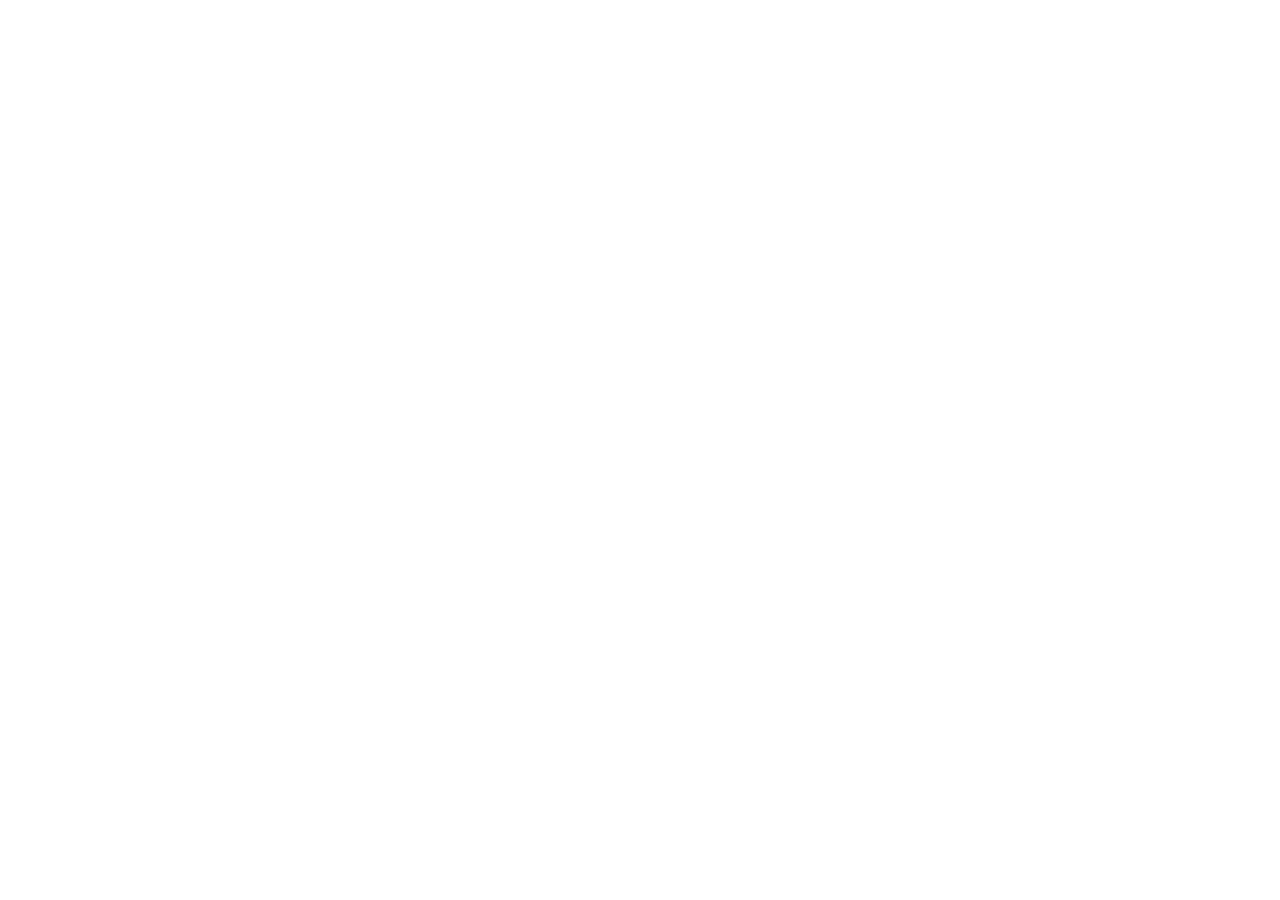
==== simulation/index.html @ be73d967 "https://virtual-labs.github.io/exp-x-ray-fluoresce-microscopy-iitk click on the link to test your co" ====
<!DOCTYPE html>
<html>
<head>
	<!-- Add CSS at the head of HTML file -->
    <link rel="stylesheet" href="./css/main.css">
</head>
<body>
		<!-- Your code goes here-->

	<!-- Add JS at the bottom of HTML file --> 
        <script src="./js/main.js"></script>
<script src="../assets/js/iframeResize.js"></script></body>
</html>
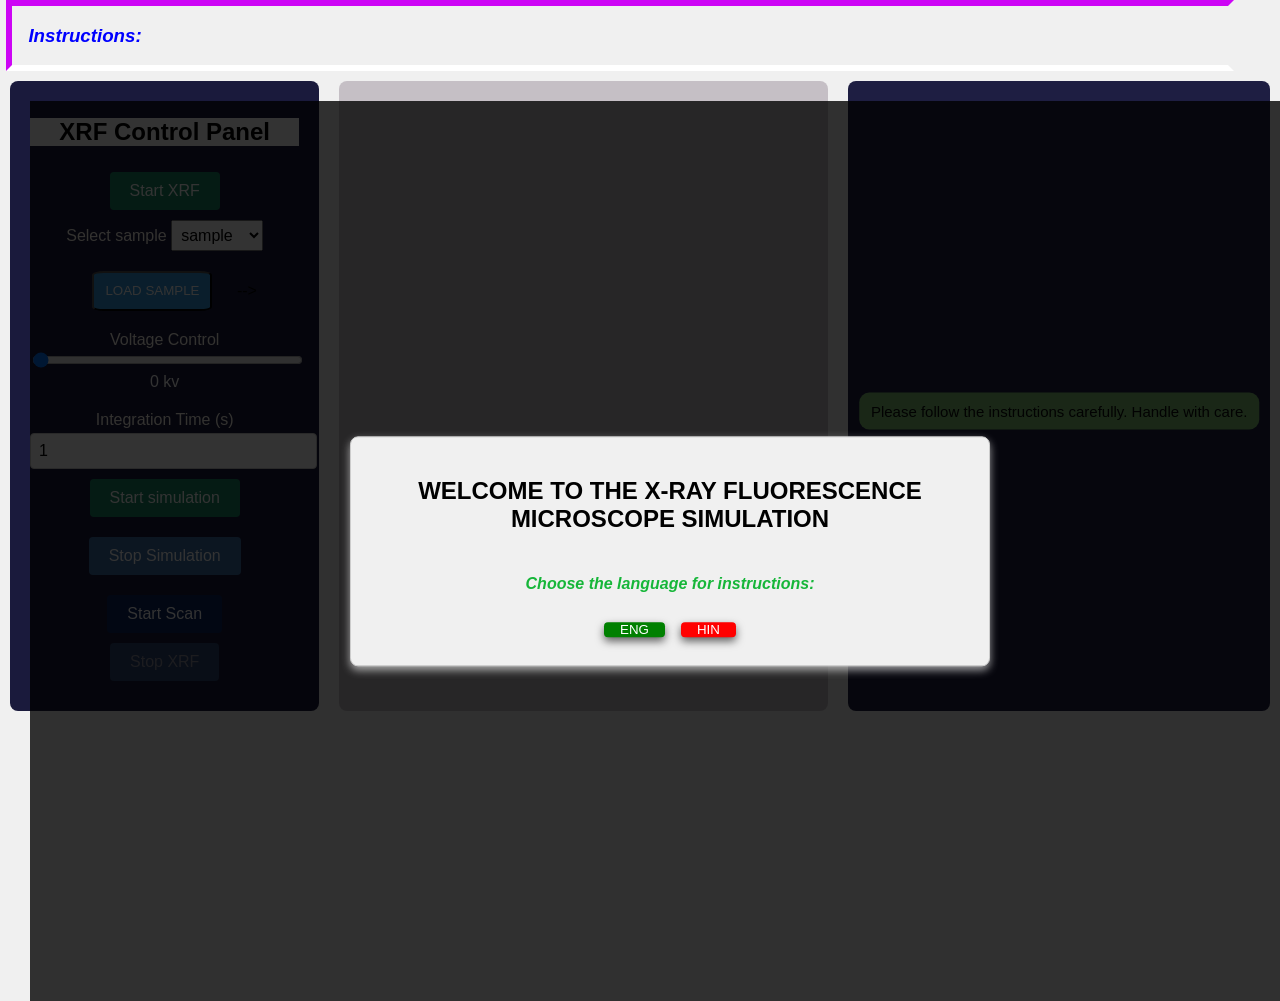
==== commit e2979678: "https://virtual-labs.github.io/exp-x-ray-fluoresce-microscopy-iitk click on the link to test your co" ====
--- a/simulation/index.html
+++ b/simulation/index.html
@@ -1,13 +1,227 @@
-<!DOCTYPE html>
-<html>
-<head>
-	<!-- Add CSS at the head of HTML file -->
-    <link rel="stylesheet" href="./css/main.css">
-</head>
-<body>
-		<!-- Your code goes here-->
-
-	<!-- Add JS at the bottom of HTML file --> 
-        <script src="./js/main.js"></script>
-<script src="../assets/js/iframeResize.js"></script></body>
-</html>
+<!DOCTYPE html>
+<html lang="en">
+<head>
+    <meta charset="UTF-8">
+    <meta name="viewport" content="width=device-width, initial-scale=1.0">
+    <link rel="stylesheet" href="css/main.css">
+    <link rel="stylesheet" href="css/results.css">
+
+    <title>XRF!</title>
+</head>
+<body>
+    <!-- <div class="mg card fluid-container mb-2"> -->
+        <div class="navbar">
+        <!-- <div class="header-bar p-2"> -->
+          <h3 class="Instruction" style="color: blue; font-style: italic; display: inline-block; margin-left: 1rem; ">Instructions:</h3>
+          <div id="typer" style="display: inline-block; margin-left: 1rem; font-size: larger; font-weight: bold;" disabled></div>
+        </div>
+    </div>
+    
+
+    <div class="container">
+        <div class="box control-box" id="box1">
+            <div id="dialogue-box-parent" style="width: 100vw; height: 100vh; z-index: 999; position: absolute; background-color: rgba(0, 0, 0, 0.8); display: block;" disabled>
+                <div class="dialogue-box">
+                    <h2>WELCOME TO THE X-RAY FLUORESCENCE MICROSCOPE SIMULATION</h2>
+                    <h4 style="color: #16b639; font-style: italic">Choose the language for instructions:</h4>
+                    <div style="display: flex;">
+                        <button onclick="englishVoice(this)" style="background-color: green;">ENG</button>
+                        <button onclick="hindiVoice(this)" style="background-color: red;">HIN</button>
+                    </div>
+                </div>
+            </div>
+
+            <h1 class="panel-title">XRF Control Panel</h1>
+            <button id="start-button" class="action-button start">Start XRF</button>
+            <!-- <p id="status" class="status-text">Status: Idle</p> -->
+
+            <div class="sample-container">
+                <label for="sample" style="color: floralwhite; margin-bottom: 10px;">Select sample</label>
+                <select id="sample"> 
+                   <option value="sample">sample</option>
+                   <option value="Metal">Metal</option>
+                   <option value="Alloy">Alloy</option>
+                   <option value="Ceramic">Ceramic</option>
+                </select>
+     
+            </div>
+
+    <button id="sampleload" class="action-button-sampleload" style="background-color: #3498db; color: #fff; width: 120px; height: 40px; margin: 20px; border-radius: 10%;">LOAD SAMPLE</button> -->
+    <!-- ... (your existing HTML code) ... -->
+
+
+
+<div class="voltage-slider-container"> 
+
+   
+
+
+    <label for="voltage-slider" style="color: floralwhite; margin-bottom: 5px;">Voltage Control</label>
+    <input type="range" id="voltage-slider" min="0" max="50" value="0" class="colorful-slider" style="background-color: floralwhite;">
+    <span id="voltage-value" class="slider-value">0 kv</span>
+</div>
+            
+            <div class="configuration"style="margin-top: 20px;"> 
+               
+                
+               
+                <label for="integration-time" style="color:floralwhite">Integration Time (s)</label>
+<input type="number" id="integration-time" min="1" max="5" step="1" value="1">
+
+
+                
+                
+            </div>
+             <div class="simulation">  
+                
+                <button id="simulate-start" class="action-button simulate-start">Start simulation</button>
+                <button id="simulate-stop" class="action-button simulate-stop">Stop Simulation</button>
+
+                <button id="start-scan-button" class="action-button start-scan" style="background-color: rgba(3, 39, 112, 0.702); color: white; display: block; margin: 10px auto;">Start Scan</button>
+                <button id="stop-button" class="action-button stop" style="display: block; margin: 10px auto; opacity: 0.5; cursor: not-allowed;" disabled>Stop XRF</button>
+             </div> 
+            
+
+
+
+                
+             
+            
+        </div>  
+        
+        <div class="box" id="box2">
+             
+        
+                <video controls width="100%" height="100%">
+                    <source src="./VID_20240102122732.mp4" type="video/mp4">
+                    Your browser does not support the video tag.
+                </video>
+        </div>
+        
+ <div class="box" id="box3">
+            <div id="xrf-image-container" style="display: none; position: relative;">
+                <!-- <img src="xrf graph.png"> -->
+                <img id="xrf-image" src="images/Graph.png" alt="XRF Diagram" style="width: 100%; display: block;">
+                <div id="peak-markers" style="position: absolute; top: 0; left: 0; width: 100%; height: 100%; pointer-events: none;"></div>
+            </div>
+            <div style="margin-top: 60px; text-align: center; position: relative; z-index: 10;"> 
+                <button id="view-results-button" class="action-button" style="display: none;  margin-top: 25px; background-color: #27ae60; color: white; padding: 10px 20px; border-radius: 5px; font-weight: bold; cursor: pointer;" onclick="document.getElementById('results-page-wrapper').style.display='block'">View Conclusion & Results</button>
+            </div>
+        </div>
+        
+    <div id="results-page-wrapper">
+        <div class="results-container">
+            <button class="back-button" onclick="document.getElementById('results-page-wrapper').style.display='none'">&larr; Back to Simulator</button>
+
+            <h2>Simulation is fine, but what to do after the process has stopped? How is the chemical composition determined from this outcome?</h2>
+            
+            <p><strong>Instrumentation parameters</strong></p>
+            <ul>
+                <li>X-axis: 2-theta (degree): The diffraction angle of the analyzing crystal</li>
+                <li>Y-axis: Intensity (kcps): kilo-counts per second</li>
+                <li>Crystal used: LiF1 (Lithium Fluoride): standard crystal for medium-to-heavy elements</li>
+            </ul>
+            
+            <p>In XRF, each element's fluorescent X-rays are diffracted at a specific 2-theta angle by the analyzing crystal (Bragg's Law), separating them physically before detection.</p>
+            
+            <p><strong>Step 1:</strong> Apply Bragg's Law to Understand Peak Positions</p>
+            <p class="formula">n&lambda; = 2&theta;</p>
+            
+            <table>
+                <tr>
+                    <th>Parameter</th>
+                    <th>Value for LiF1</th>
+                </tr>
+                <tr>
+                    <td>Crystal</td>
+                    <td>LiF1</td>
+                </tr>
+                <tr>
+                    <td>D-spacing (2d for 200)</td>
+                    <td>4.028 &Aring;</td>
+                </tr>
+                <tr>
+                    <td>Detectable range (2-theta)</td>
+                    <td>~15&deg; to 90&deg;</td>
+                </tr>
+            </table>
+            
+            <p>Each peak position (2-theta) corresponds to a unique wavelength corresponding to unique element</p>
+            
+            <p><strong>Step 2:</strong> From the spectrum, label all unique peaks</p>
+            <p>In given example the following peaks are clearly labeled:</p>
+            
+            <table>
+                <tr>
+                    <th>2-Theta</th>
+                    <th>Peak Label</th>
+                    <th>Element</th>
+                </tr>
+                <tr><td>~15&ndash;16&deg;</td><td>Rh-KA-Compton, Rh-KB-Compton</td><td>Rhodium</td></tr>
+                <tr><td>~22&deg;</td><td>Zr-KA, Sr-KB1</td><td>Zirconium, Strontium</td></tr>
+                <tr><td>~25&deg;</td><td>Sr-KA</td><td>Strontium</td></tr>
+                <tr><td>~51&deg;</td><td>Fe-KB1</td><td>Iron</td></tr>
+                <tr><td>~57&deg;</td><td>Fe-KA</td><td>Iron</td></tr>
+                <tr><td>~58&deg;</td><td>Mn-KB1</td><td>Manganese</td></tr>
+                <tr><td>~62&ndash;63&deg;</td><td>Mn-KA, Cr-KB1</td><td>Manganese, Chromium</td></tr>
+                <tr><td>~69&deg;</td><td>Cr-KA</td><td>Chromium</td></tr>
+                <tr><td>~76&deg;</td><td>Ti-KB1</td><td>Titanium</td></tr>
+                <tr><td>~85&deg;</td><td>Ti-KA</td><td>Titanium</td></tr>
+            </table>
+            
+            <p><strong>Step 3:</strong> Remove the instrument artifact peaks (NOT from sample)</p>
+            <table>
+                <tr>
+                    <th>Peak</th>
+                    <th>Reason to Exclude</th>
+                </tr>
+                <tr>
+                    <td>Rh-KB1</td>
+                    <td>From the Rhodium X-ray tube anode</td>
+                </tr>
+                <tr>
+                    <td>Rh-KA-Compton / Rh-KB-Compton</td>
+                    <td>Compton scattering of Rh tube radiation off sample</td>
+                </tr>
+            </table>
+            
+            <p><strong>Step 4:</strong> The quantification of elements</p>
+            <p>The relative peak intensity of elements determined in step 3 provide the amount of respective elements present in the sample.</p>
+            <p>In given example the following intensity of peaks observed</p>
+            
+            <table class="center-table">
+                <tr>
+                    <th>Element</th>
+                    <th>Peak Intensity<br>(kcps)</th>
+                    <th>Relative Abundance</th>
+                </tr>
+                <tr><td>Fe</td><td>~1050 kcps</td><td>Major element</td></tr>
+                <tr><td>Mn</td><td>~200 kcps</td><td>Minor element</td></tr>
+                <tr><td>Cr</td><td>~300 kcps</td><td>Minor element</td></tr>
+                <tr><td>Ti</td><td>~100 kcps</td><td>Trace/minor</td></tr>
+                <tr><td>Zr, Sr</td><td>&lt;100 kcps</td><td>Trace elements</td></tr>
+            </table>
+            
+            <p><strong>There are four samples: metal, alloy, ceramic, polymer and composite &ndash; the plot is the same for all four? Also, it would be nice for the users to know the composition of the sample rather than pattern only.</strong></p>
+            <p>The elemental composition of the sample (metal, alloy, ceramic and composite) can be determined as discussed above from step 1 to 4.</p>
+            
+            <ul>
+                <li style="margin-bottom: 10px;">For <strong>pure Metals</strong>, XRF provides the single-element dominant spectrum</li>
+                <li style="margin-bottom: 10px;"><strong>Alloys</strong> show multi-element spectra in characteristic ratios.</li>
+                <li style="margin-bottom: 10px;"><strong>Ceramics</strong> are identified by their metal oxide signatures<br>
+                    e.g.<br>
+                    Alumina (Al<sub>2</sub>O<sub>3</sub>) &rarr; strong Al signal<br>
+                    Zirconia (ZrO<sub>2</sub>) &rarr; strong Zr signal<br>
+                    <br>
+                    However, XRF cannot directly detect oxygen, so structural/bonding information is inferred, not directly measured.
+                </li>
+                <li style="margin-bottom: 10px;">For <strong>polymers</strong>, XRF provides weakest signal as polymers are composed mainly of C, H, O, N, light elements that XRF struggles to detect reliably</li>
+            </ul>
+        </div>
+    </div>
+
+    <script src="js/main.js"></script>
+<script src="../assets/js/iframeResize.js"></script>
+        
+        </body>
+</html>
--- a/simulation/css/main.css
+++ b/simulation/css/main.css
@@ -0,0 +1,341 @@
+body {
+    font-family: Arial, sans-serif;
+    background-color: #f0f0f0;
+    margin: 0;
+    padding: 0;
+}
+
+.container {
+    display: flex;
+    justify-content: space-around;
+    width: 100%;
+    flex-wrap: wrap;
+    
+    
+}
+#box1{
+    flex:1.2;
+    background-color: rgb(26, 26,
+     60)
+   ;
+}
+#box2{
+    flex:2.5;
+   
+  
+}
+#box3{
+    flex:1.7;
+    background-color: rgb(30, 30, 66);
+    
+   
+}
+    
+.box {
+    flex: 1.5;
+    padding: 20px;
+    margin: 10px;
+    background-color: #0c1044b5; /* Green color for the control panel */
+    border-radius: 8px;
+    text-align: center;
+    max-width: 100%;
+    width: 100%;
+    /* color: #FFFFFF; */
+    
+
+   
+}
+
+.control-box {
+    background-color:#0c1044c2; /* Green color for the control panel */
+    align-items: center;
+    justify-content: center;
+}
+
+h1 {
+    font-size: 24px;
+    background-color:#FFFFFF;
+}
+
+.action-button {
+    padding: 10px 20px;
+    font-size: 16px;
+    margin: 10px;
+    cursor: pointer;
+    border: none;
+    border-radius: 4px;
+    transition: background-color 0.3s ease;
+}
+
+.start {
+    background-color: #1dd1809d;
+    color: #fff;
+}
+
+.stop {
+    background-color:#3e73abf5;
+    color: #fff;
+}
+.sampleload {
+  
+    background-color: #1dd1809d;
+    color: #fff;  
+}
+.status-text {
+    font-size: 18px;
+    color: 
+    
+    #FFFFFF;
+}
+
+.simulation-title {
+    font-size: 20px;
+    color:#FFFFFF;
+}
+
+.simulate-start {
+    background-color: #1dd1809d;
+    color: #fff;
+}
+
+.simulate-stop {
+    background-color:#3e73abf5;
+    color: #fff;
+}
+.open-door, .close-door {
+    background-color: #FF5733;
+    color: #fff;
+}
+
+.data-title {
+    font-size: 20px;
+    color: #FFFFFF;
+}
+
+.data-container {
+    font-size: 16px;
+    color:#FFFFFF;
+}
+ 
+.config-title {
+    font-size: 20px;
+    color:#FFFFFF;
+} 
+
+.configuration select,
+.configuration input[type="number"] { 
+    width: 100%;
+    padding: 8px;
+    margin-top: 4px;
+    border: 1px solid #ccc;
+    border-radius: 4px;
+    font-size: 16px;
+   
+   
+} 
+
+.configuration select {
+    background-color: #fff;
+
+
+}
+
+
+
+
+.dialogue-box{
+    /* width: 60%;
+    height: 30%; */
+    border-radius: 8px;
+    position: absolute;
+    background: white;
+    box-shadow: 0 4px 8px 0 rgba(255, 255, 255, 0.606);
+    transition: 0.3s;
+    top: 50%;
+    left: 50%;
+    transform: translate(-50%, -50%);
+    /* z-index: 9999; */
+    background-color: #f0f0f0;
+    padding: 20px;
+    border: 1px solid #ccc;
+    display: flex;
+    flex-direction: column;
+    justify-content: center;
+    align-items: center;
+    text-align: center;
+  }
+  
+  .dialogue-box button {
+    padding: 0rem 1rem;
+    margin: 0.5rem;
+    border-radius: 4px;
+    box-shadow: 0 4px 8px 0 rgba(0, 0, 0, 0.606);
+    border-style: none;
+    /* background-color: green; */
+    color: white;
+  }
+  #xrf-image-container {
+    display: flex;
+    justify-content: center;
+    align-items: center;
+}
+
+
+#xrf-image-container img {
+    width: 400px; /* Fixed width */
+    height: 250px; /* Fixed height */
+}
+#box3 {
+    position: relative;
+}
+
+#box3 p {
+    position: absolute;
+    top: 50%;
+    left: 50%;
+    transform: translate(-50%, -50%);
+    background-color: rgba(153, 239, 129, 0.8);
+    color: rgb(8, 8, 8);
+    padding: 10px;
+    border-radius: 10px;
+    font-size: 15px;
+    text-align: center;
+    width: 90%;
+}
+
+     
+#box2 {
+    flex: 2;
+    background-color: #c0bac0e2; /* Replace with the desired color code */
+}
+
+
+
+ 
+
+
+/* Add more styles for other elements as needed */
+
+@media only screen and (min-width: 600px) {
+    .box {
+        flex: 1.5;
+    }
+}
+
+@media only screen and (min-width: 900px) {
+    .box {
+        flex: 2;
+    }
+}
+
+
+
+
+
+
+        /* Additional CSS styles for the Save Diagram button */
+        #save-diagram-button {
+            background-color: #4a8864; /* Blue accent color */
+            color: white;
+            padding: 10px 20px;
+            border: none;
+            border-radius: 5px;
+            text-align: center;
+            text-decoration: none;
+            display: inline-block;
+            font-size: 16px;
+            margin: 4px 2px;
+            cursor: pointer;
+            transition-duration: 0.4s;
+        }
+
+        #save-diagram-button:hover {
+            background-color: rgb(47, 41, 128) /* Darker shade of blue on hover */
+        }
+  
+
+        .navbar {
+            display: flex;
+            align-items: center;
+            width: 95vw;
+            border-left: 6px solid rgb(205, 5, 245);
+            border-top: 6px solid rgb(205, 5, 245);
+            border-bottom: 6px solid white ;
+            border-right: 6px solid #f0f0f0;
+            margin-left: 0.5vw;
+          }
+
+
+          
+
+label[for="sample"] {
+    color: floralwhite;
+    margin-bottom: 10px;
+}
+
+
+/* Style the select element */
+#sample {
+    font-size: 16px; /* Adjust the font size as needed for the options */
+    padding: 5px; /* Adjust the padding as needed */
+}
+
+
+
+/* Style the voltage slider container */
+.voltage-slider-container {
+    margin-bottom: 20px;
+}
+
+/* Style the colorful slider */
+.colorful-slider {
+    width: 100%;
+    background:  violet;
+    border: 1px solid #ddd;
+    border-radius: 5px;
+    outline: none;
+   
+}
+
+.colorful-slider::-webkit-slider-thumb {
+  
+    width: 20px;
+    height: 20px;
+    background-color: rgb(41, 168, 24);
+    border-radius: 50%;
+    cursor: pointer;
+}
+/* Style the slider value */
+.slider-value {
+    
+    color: white; /* Set the text color to white */
+}
+#box2 {
+    width: 100%;
+   
+}
+@media (max-width: 768px) {
+    .container {
+      display: flex;
+      flex-direction: column;
+      /* Stack boxes vertically */
+    }
+  
+    .box {
+      flex: none;
+      width: 100%;
+    }
+  
+    .first-box {
+      flex: none;
+      width: fit-content;
+      max-width: none;
+      align-items: flex-start;
+      /* Align divs to the left */
+    }
+  
+    .inner-div {
+      max-width: none;
+      /* Remove maximum width */
+    }
+  }
--- a/simulation/css/results.css
+++ b/simulation/css/results.css
@@ -0,0 +1,80 @@
+#results-page-wrapper {
+    font-family: Arial, sans-serif;
+    line-height: 1.6;
+    color: #333;
+    background-color: #f4f7f6;
+    padding: 20px;
+    position: fixed;
+    top: 0;
+    left: 0;
+    width: 100vw;
+    height: 100vh;
+    z-index: 2000;
+    overflow-y: auto;
+    box-sizing: border-box;
+    display: none;
+}
+#results-page-wrapper .results-container {
+    max-width: 900px;
+    margin: 0 auto;
+    background: #fff;
+    padding: 40px;
+    border-radius: 8px;
+    box-shadow: 0 4px 10px rgba(0,0,0,0.1);
+}
+#results-page-wrapper h2 {
+    font-size: 24px;
+    color: #2c3e50;
+    margin-top: 0;
+    border-bottom: 2px solid #3498db;
+    padding-bottom: 10px;
+}
+#results-page-wrapper table {
+    width: 100%;
+    border-collapse: collapse;
+    margin-bottom: 30px;
+    margin-top: 10px;
+}
+#results-page-wrapper th, #results-page-wrapper td {
+    padding: 10px;
+    text-align: left;
+}
+#results-page-wrapper th {
+    border-top: 2px solid #000;
+    border-bottom: 1px solid #000;
+    background-color: #f9f9f9;
+}
+#results-page-wrapper td {
+    border-bottom: 1px solid #eee;
+}
+#results-page-wrapper tr:last-child td {
+    border-bottom: 2px solid #000;
+}
+#results-page-wrapper .center-table th, #results-page-wrapper .center-table td {
+    text-align: center;
+}
+#results-page-wrapper .center-table td:last-child, #results-page-wrapper .center-table th:last-child {
+    text-align: left;
+}
+#results-page-wrapper .back-button {
+    display: inline-block;
+    margin-bottom: 20px;
+    padding: 10px 20px;
+    background-color: #3498db;
+    color: white;
+    text-decoration: none;
+    border-radius: 5px;
+    font-weight: bold;
+    cursor: pointer;
+    border: none;
+}
+#results-page-wrapper .back-button:hover {
+    background-color: #2980b9;
+}
+#results-page-wrapper .formula {
+    text-align: center;
+    font-style: italic;
+    font-size: 20px;
+    margin: 20px 0;
+    font-weight: bold;
+}
